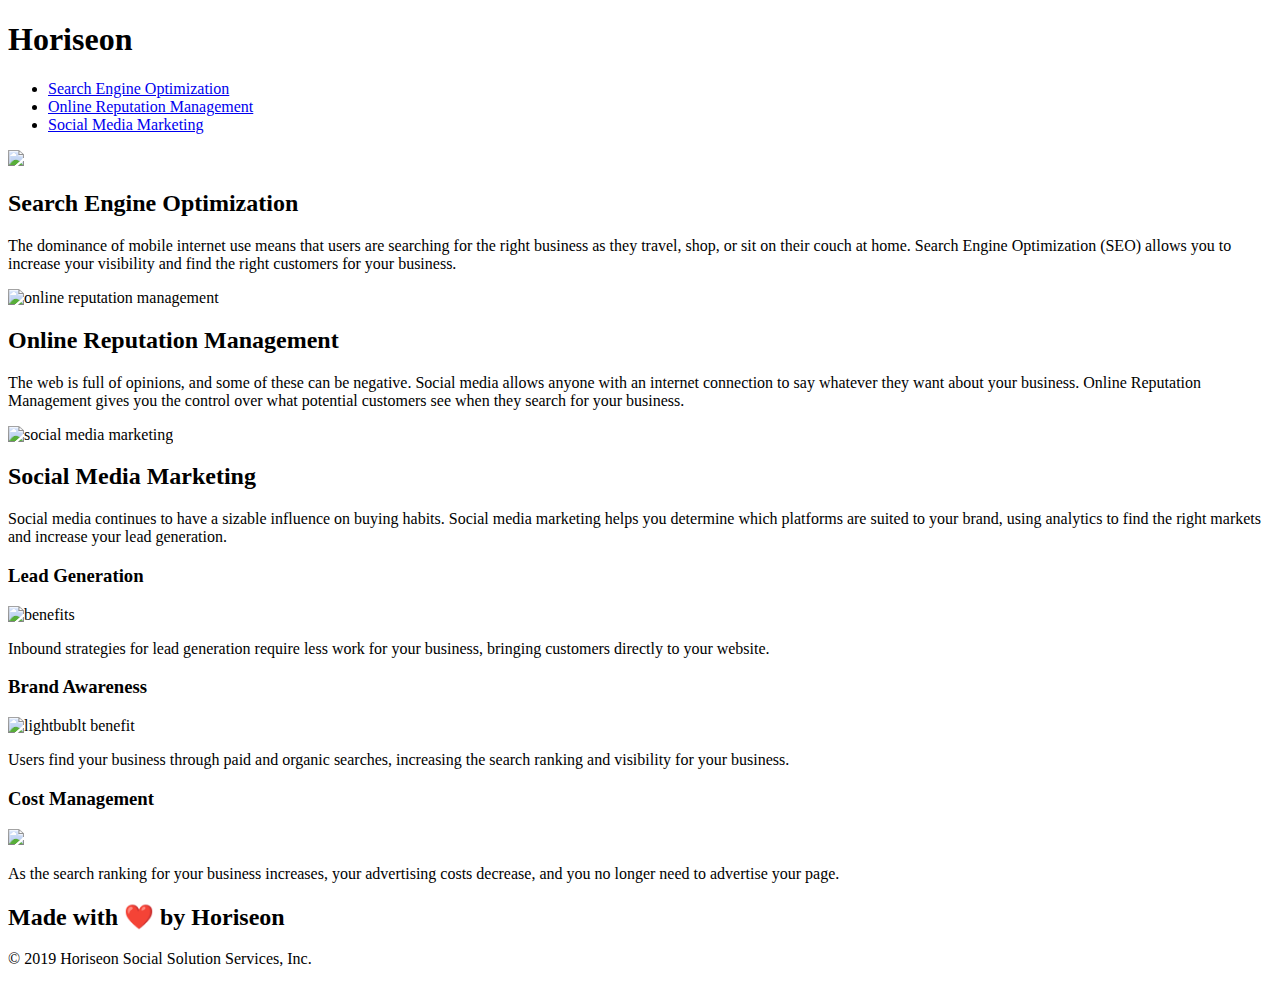
==== Develop/index.html @ 6e620f23 "adding atl to img" ====
<!DOCTYPE html>
<html lang="en-us">

<head>
    <meta charset="UTF-8" />
    <link rel="stylesheet" href="./assets/css/style.css">
    <title>website</title>
</head>

<body>
    <div class="header">
        <h1>Hori<span class="seo">seo</span>n</h1>
        <div>
            <ul>
                <li>
                    <a href="#search-engine-optimization">Search Engine Optimization</a>
                </li>
                <li>
                    <a href="#online-reputation-management">Online Reputation Management</a>
                </li>
                <li>
                    <a href="#social-media-marketing">Social Media Marketing</a>
                </li>
            </ul>
        </div>
    </div>
    <div class="hero"></div>
    <div class="content">
        <div id= "search-engine-optimization"  class="search-engine-optimization">
            <img src="./assets/images/search-engine-optimization.jpg" class="float-left" atl = "Search Engine"/>
            <h2>Search Engine Optimization</h2>
            <p>
                The dominance of mobile internet use means that users are searching for the right business as they travel, shop, or sit on their couch at home. Search Engine Optimization (SEO) allows you to increase your visibility and find the right customers for your business.
            </p>
        </div>
        <div id="online-reputation-management" class="online-reputation-management">
            <img src="./assets/images/online-reputation-management.jpg" class="float-right" alt ="online reputation management" />
            <h2>Online Reputation Management</h2>
            <p>
                The web is full of opinions, and some of these can be negative. Social media allows anyone with an internet connection to say whatever they want about your business. Online Reputation Management gives you the control over what potential customers see when they search for your business.
            </p>
        </div>
        <div id="social-media-marketing" class="social-media-marketing">
            <img src="./assets/images/social-media-marketing.jpg" class="float-left" alt="social media marketing" />
            <h2>Social Media Marketing</h2>
            <p>
                Social media continues to have a sizable influence on buying habits. Social media marketing helps you determine which platforms are suited to your brand, using analytics to find the right markets and increase your lead generation.
            </p>
        </div>
    </div>
    <div class="benefits">
        <div class="benefit-lead">
            <h3>Lead Generation</h3>
            <img src="./assets/images/lead-generation.png" alt="benefits"/>
            <p>
                Inbound strategies for lead generation require less work for your business, bringing customers directly to your website.
            </p>
        </div>
        <div class="benefit-brand">
            <h3>Brand Awareness</h3>
            <img src="./assets/images/brand-awareness.png"  alt="lightbublt benefit" />
            <p>
                Users find your business through paid and organic searches, increasing the search ranking and visibility for your business.
            </p>
        </div>
        <div class="benefit-cost">
            <h3>Cost Management</h3>
            <img src="./assets/images/cost-management.png" atl= "Money bag"/>
            <p>
                As the search ranking for your business increases, your advertising costs decrease, and you no longer need to advertise your page.
            </p>
        </div>
    </div>
    <div class="footer">
        <h2>Made with ❤️️ by Horiseon</h2>
        <p>
            &copy; 2019 Horiseon Social Solution Services, Inc.
        </p>
    </div>
</body>

</html>
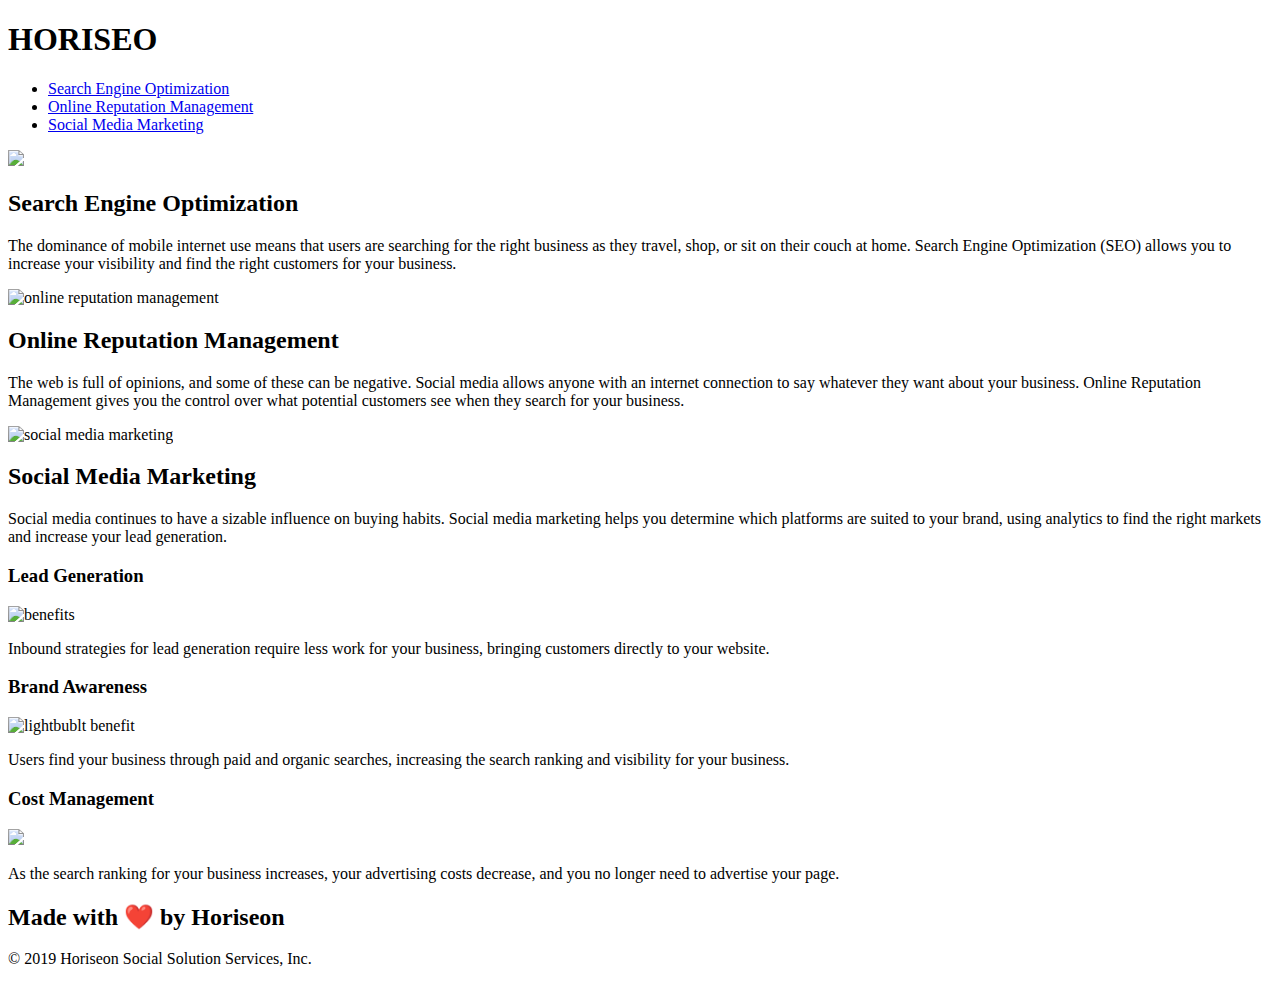
==== commit ae08f436: "change header" ====
--- a/Develop/index.html
+++ b/Develop/index.html
@@ -1,15 +1,15 @@
 <!DOCTYPE html>
 <html lang="en-us">
 
-<head>
+<header>
     <meta charset="UTF-8" />
     <link rel="stylesheet" href="./assets/css/style.css">
-    <title>website</title>
-</head>
+    <strong><h1>HORISEO</h1></strong>
+</header>
 
 <body>
-    <div class="header">
-        <h1>Hori<span class="seo">seo</span>n</h1>
+   <section>
+        <div class="header">
         <div>
             <ul>
                 <li>
@@ -23,7 +23,9 @@
                 </li>
             </ul>
         </div>
-    </div>
+        </div>
+    </section>
+
     <div class="hero"></div>
     <div class="content">
         <div id= "search-engine-optimization"  class="search-engine-optimization">
@@ -71,12 +73,15 @@
             </p>
         </div>
     </div>
-    <div class="footer">
+    <footer>
+        
         <h2>Made with ❤️️ by Horiseon</h2>
+
         <p>
             &copy; 2019 Horiseon Social Solution Services, Inc.
         </p>
-    </div>
+        
+    </footer>
 </body>
 
 </html>
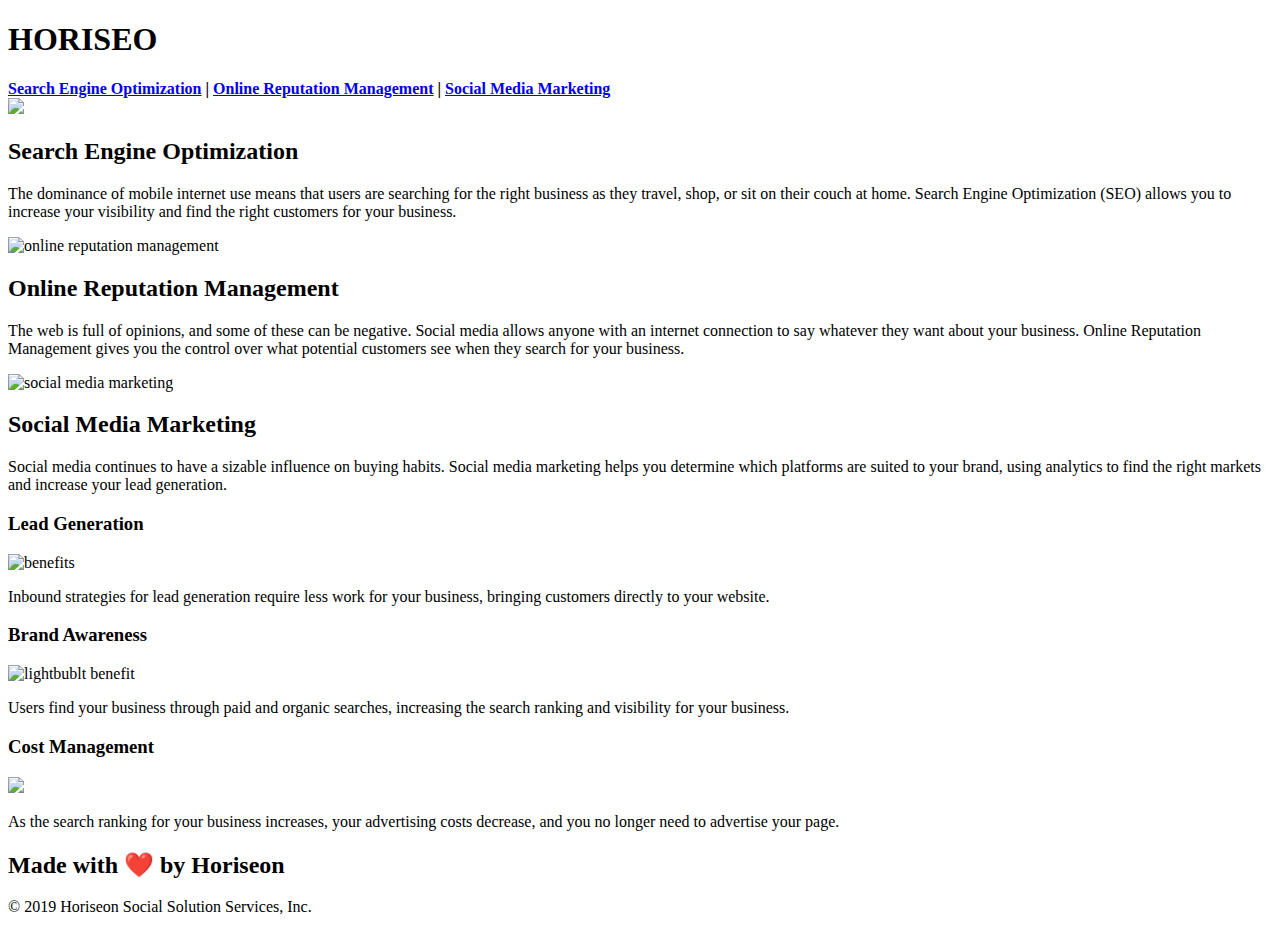
==== commit 713567be: "add nav" ====
--- a/Develop/index.html
+++ b/Develop/index.html
@@ -7,21 +7,22 @@
     <strong><h1>HORISEO</h1></strong>
 </header>
 
+<nav> 
+    
+    <strong><a href="#search-engine-optimization">Search Engine Optimization</a> |</strong>
+       
+    <strong><a href="#online-reputation-management">Online Reputation Management</a> | </strong>
+        
+    <strong><a href="#social-media-marketing">Social Media Marketing</a> </strong>
+    
+    
+</nav>
+
 <body>
    <section>
         <div class="header">
         <div>
-            <ul>
-                <li>
-                    <a href="#search-engine-optimization">Search Engine Optimization</a>
-                </li>
-                <li>
-                    <a href="#online-reputation-management">Online Reputation Management</a>
-                </li>
-                <li>
-                    <a href="#social-media-marketing">Social Media Marketing</a>
-                </li>
-            </ul>
+           
         </div>
         </div>
     </section>
